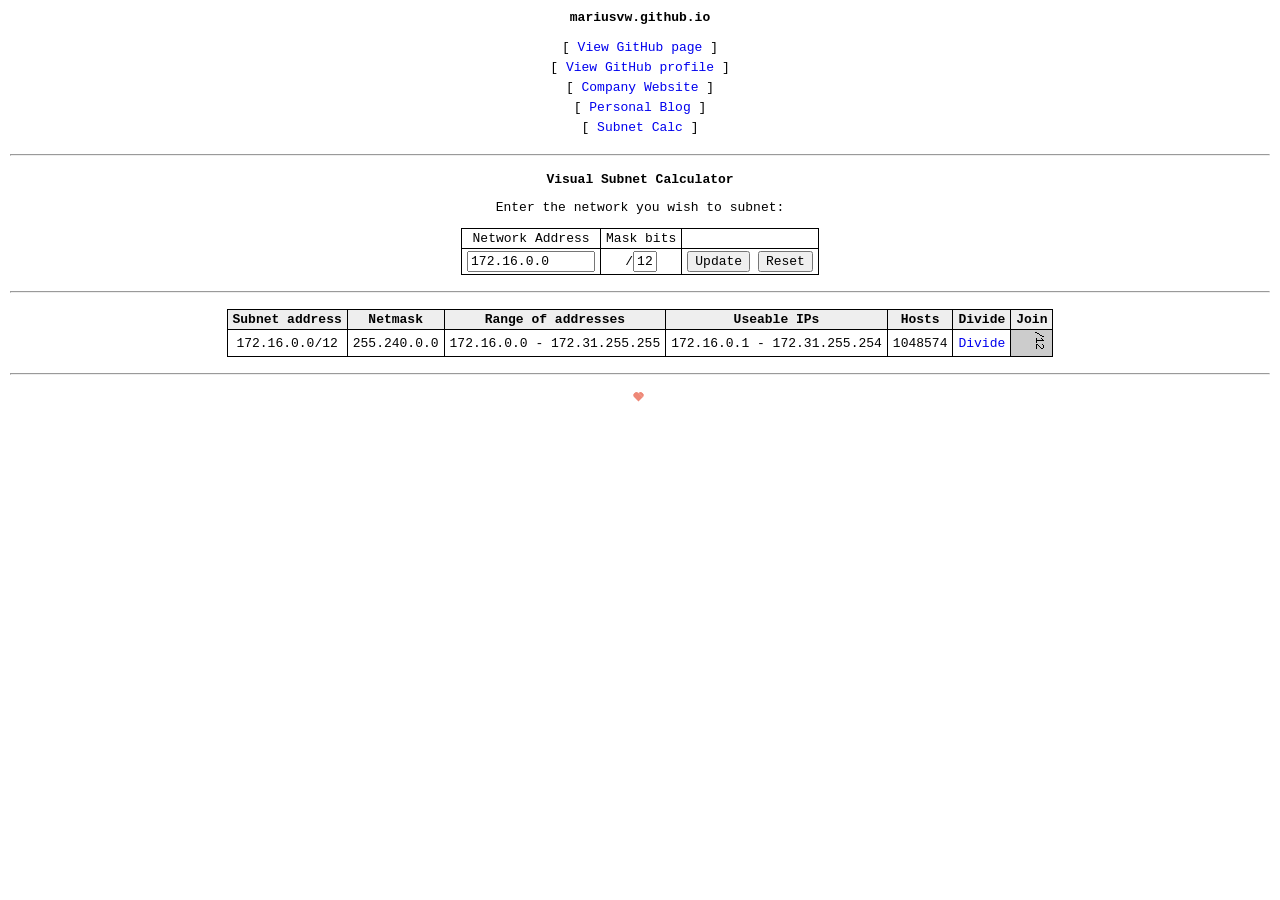
==== subnet.html @ 9f59983e "Added subnet calc html and regenerated index" ====
<!DOCTYPE html>
<html>
  <head>
    <meta charset="utf-8">
    <meta http-equiv="X-UA-Compatible" content="chrome=1">
    <link rel="stylesheet" type="text/css" href="css/style.css" media="screen" />
    <link rel="stylesheet" type="text/css" href="css/print.css" media="print" />
<link rel="stylesheet" type="text/css" href="css/pages/subnet.css" media="screen" />    <script src="js/head.js"></script>
    <title>mariusvw.github.io by Marius van Witzenburg :-)</title>
  </head>
  <body>
    <header>
      <div class="container">
        <h1>mariusvw.github.io</h1>
        <h2></h2>
        <section id="links">
<ul id="menu"><li>[ <a href="/">View GitHub page</a> ]</li><li>[ <a href="https://github.com/mariusvw">View GitHub profile</a> ]</li><li>[ <a href="https://kitara.nl">Company Website</a> ]</li><li>[ <a href="https://mariusvw.com">Personal Blog</a> ]</li><li>[ <a href="/subnet.html">Subnet Calc</a> ]</li></ul>
        </section>
      </div>
    </header>
    <hr />
    <div class="container">
      <section id="main_content">
<h1>Visual Subnet Calculator</h1>

<p>Enter the network you wish to subnet:</p>

<form name="calc" onsubmit="updateNetwork(); return false;">

<table>
  <tr>
    <td class="label">Network Address</td>
    <td class="label">Mask bits</td>
    <td>&nbsp;</td>
  </tr>
  <tr>
    <td><input type="text" name="network" size="15" maxlength="15" value="172.16.0.0"></td>
    <td>/<input type="text" name="netbits" size="2" maxlength="2" value="12"></td>
    <td><input type="submit" value="Update">
    <input type="button" value="Reset" onclick="if (confirm('This will reset all subnet divisions you have made. Proceed?')) startOver();"></td>
  </tr>
</table>
<!--
<p>
  <input type="checkbox" id="cb_subnet" checked onclick="toggleColumn(this)"><label for="cb_subnet">Subnet address</label>
  <input type="checkbox" id="cb_netmask" onclick="toggleColumn(this)"><label for="cb_netmask">Netmask</label>
  <input type="checkbox" id="cb_range" checked onclick="toggleColumn(this)"><label for="cb_range">Range of addresses</label>
  <input type="checkbox" id="cb_useable" checked onclick="toggleColumn(this)"><label for="cb_useable">Useable IPs</label>
  <input type="checkbox" id="cb_hosts" checked onclick="toggleColumn(this)"><label for="cb_hosts">Hosts</label>
  <input type="checkbox" id="cb_divide" checked onclick="toggleColumn(this)"><label for="cb_divide">Divide</label>
  <input type="checkbox" id="cb_join" checked onclick="toggleColumn(this)"><label for="cb_join">Join</label>
</p>
-->
</form>

<hr />

<table class="calc">
  <colgroup>
    <col id="col_subnet">
    <col id="col_netmask" style="display: none">
    <col id="col_range">
    <col id="col_useable">
    <col id="col_hosts">
    <col id="col_divide">
    <col id="col_join">
  </colgroup>
  <thead>
    <tr>
        <td>Subnet address</td>
        <td>Netmask</td>
        <td>Range of addresses</td>
        <td>Useable IPs</td>
        <td>Hosts</td>
        <td>Divide</td>
        <td id="joinHeader">Join</td>
    </tr>
    </thead>
    <tbody id="calcbody">
      <tr>
        <td>172.16.0.0/12</td>
        <td>255.240.0.0</td>
        <td>172.16.0.0 - 172.31.255.255</td>
        <td>172.16.0.1 - 172.31.255.254</td>
        <td>1048574</td>
        <td><a href="#">Divide</a></td>
        <td rowspan="1" colspan="1" class="maskSpan"><img src="img/subnet/12.gif"></td>
      </tr>
    </tbody>
</table>

      </section>
    </div>
    <hr />
    <footer>
      <div class="heartbeat"></div>
    </footer>
    <script src="js/body.js"></script>
<script src="js/pages/subnet.js"></script>  </body>
</html>
---- css/style.css ----
/***********/
/* default */
/***********/

html {
  overflow-y: scroll;
  height: 100vh;
}

body {
  margin: 0;
}

body * {
  font-family: Menlo, "Lucida Console", Monaco, Consolas, monospaced, Courier, monospace;
  font-size: 13px;
}

a {
  text-decoration: none;
}

/**********/
/* events */
/**********/

a.disabled {
  pointer-events: none;
}

/**************/
/* animations */
/**************/

/* BEGIN: heartbeat */

/* needs 22px space */

.heartbeat {
  animation: heartbeat 1300ms ease 0s infinite normal;
  display: inline-block;
  position: relative;
  overflow: hidden;
  text-indent: -9999px;
  width: 9px;
  height: 9px;
  transform: rotate(45deg) scale(1);
  transform-origin: 50% 50%;
  padding-top: 2px;
  padding-left: 2px;
  margin-left: 1px;
  margin-right: 5px;
}

.heartbeat:after, .heartbeat:before {
  position: absolute;
  content: "";
  background: #e87;
}

.heartbeat:before {
  border-top-left-radius: 3px;
  border-bottom-left-radius: 3px;
  top: 3px;
  left: 0;
  width: 9px;
  height: 6px;
}

.heartbeat:after {
  border-top-left-radius: 3px;
  border-top-right-radius: 3px;
  top: 0;
  left: 3px;
  width: 6px;
  height: 3px;
}

@keyframes heartbeat {
  0% {
    transform: rotate(45deg) scale(1);
  }
  14% {
    transform: rotate(45deg) scale(1.3);
  }
  28% {
    transform: rotate(45deg) scale(1);
  }
  42% {
    transform: rotate(45deg) scale(1.3);
  }
  70% {
    transform: rotate(45deg) scale(1);
  }
}

/* END: heartbeat */

/**********/
/* layout */
/**********/

body {
  margin: 10px;
  text-align: center;
}

hr {
  margin: 16px 0px;
}

ul {
  padding: 0px;
}
li {
  line-height: 20px;
  list-style: none;
}

table {
  margin: 0 auto;
  border-collapse: collapse;
  table-layout: fixed;

}
table, th, td {
  border: 1px solid black;
}
table td {
  padding: 2px 5px;
}
table thead {
  font-weight: bold;
  background-color: #eeeeee;
}

input[type="checkbox"] {
  margin-right: 5px;
}
---- css/pages/subnet.css ----
.disabledAction {
  color: #dddddd;
}
.maskSpan {
  background-color: #cccccc;
  text-align: right;
}
.maskSpanJoinable {
  background-color: #cccccc;
  text-align: right;
  cursor: hand;
}
.maskSpanRotate {
  filter:progid:DXImageTransform.Microsoft.BasicImage(rotation=1);
  background-color:green;
}
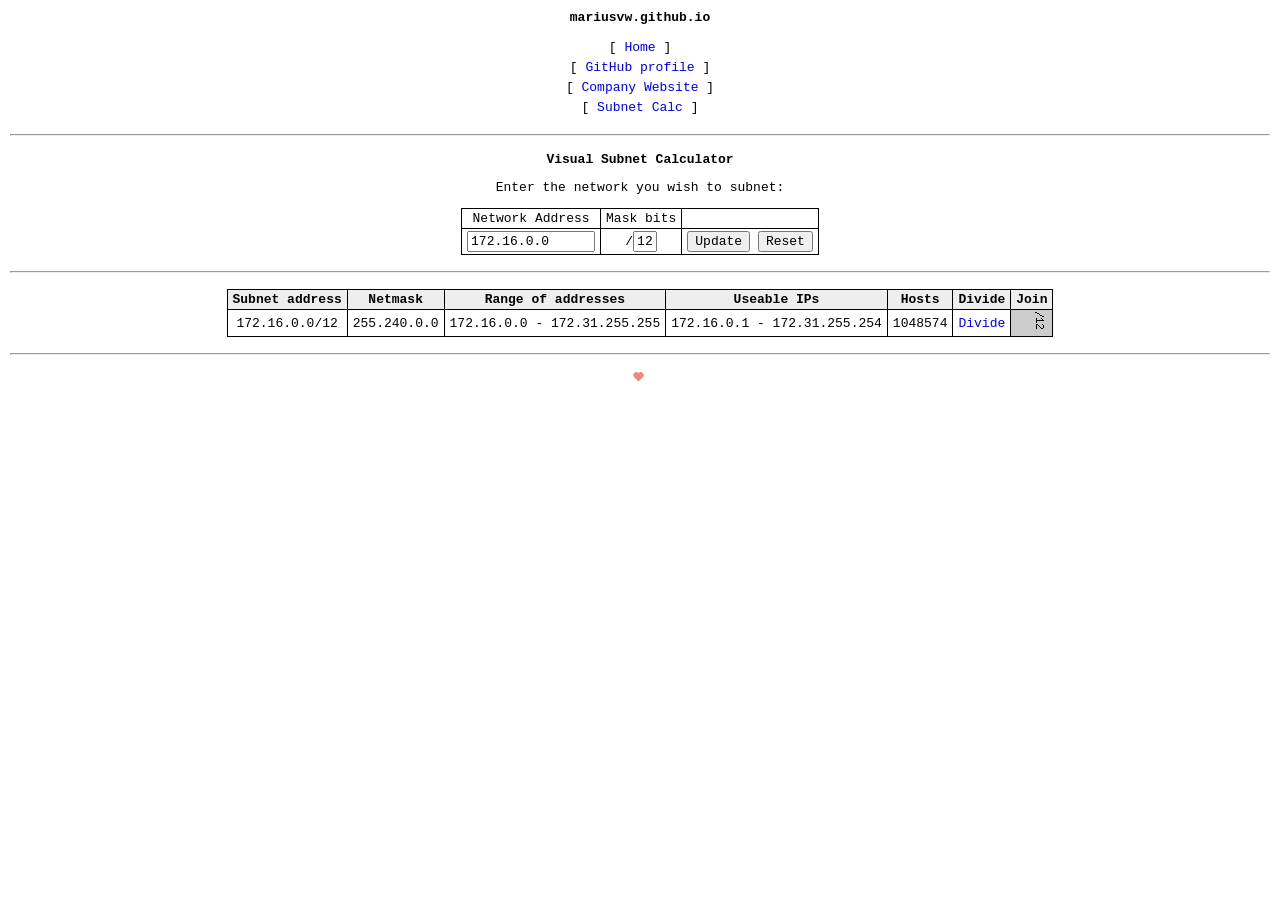
==== commit 356491d2: "Updated menu items" ====
--- a/subnet.html
+++ b/subnet.html
@@ -14,7 +14,7 @@
         <h1>mariusvw.github.io</h1>
         <h2></h2>
         <section id="links">
-<ul id="menu"><li>[ <a href="/">View GitHub page</a> ]</li><li>[ <a href="https://github.com/mariusvw">View GitHub profile</a> ]</li><li>[ <a href="https://kitara.nl">Company Website</a> ]</li><li>[ <a href="https://mariusvw.com">Personal Blog</a> ]</li><li>[ <a href="/subnet.html">Subnet Calc</a> ]</li></ul>
+<ul id="menu"><li>[ <a href="/">Home</a> ]</li><li>[ <a href="https://github.com/mariusvw">GitHub profile</a> ]</li><li>[ <a href="https://kitara.nl">Company Website</a> ]</li><li>[ <a href="/subnet.html">Subnet Calc</a> ]</li></ul>
         </section>
       </div>
     </header>
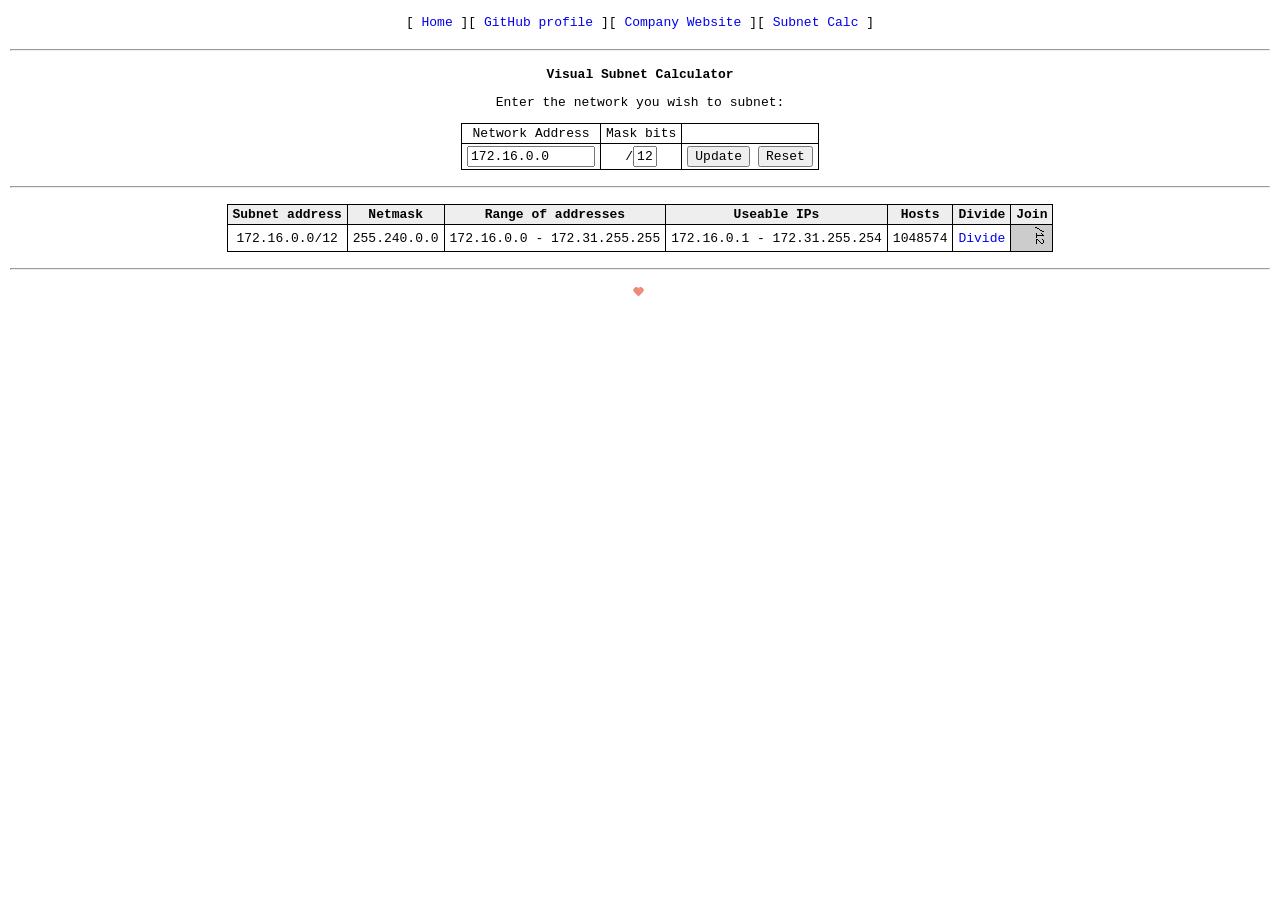
==== commit d1ba6890: "Removed header and converted to nav" ====
--- a/subnet.html
+++ b/subnet.html
@@ -9,15 +9,13 @@
     <title>mariusvw.github.io by Marius van Witzenburg :-)</title>
   </head>
   <body>
-    <header>
+    <nav>
       <div class="container">
-        <h1>mariusvw.github.io</h1>
-        <h2></h2>
         <section id="links">
 <ul id="menu"><li>[ <a href="/">Home</a> ]</li><li>[ <a href="https://github.com/mariusvw">GitHub profile</a> ]</li><li>[ <a href="https://kitara.nl">Company Website</a> ]</li><li>[ <a href="/subnet.html">Subnet Calc</a> ]</li></ul>
         </section>
       </div>
-    </header>
+    </nav>
     <hr />
     <div class="container">
       <section id="main_content">
--- a/css/style.css
+++ b/css/style.css
@@ -105,6 +105,10 @@
   text-align: center;
 }
 
+a {
+  color: rgb(0, 0, 238);
+}
+
 hr {
   margin: 16px 0px;
 }
@@ -137,3 +141,7 @@
 input[type="checkbox"] {
   margin-right: 5px;
 }
+
+#menu li {
+  display: inline;
+}
--- a/css/pages/subnet.css
+++ b/css/pages/subnet.css
@@ -8,7 +8,7 @@
 .maskSpanJoinable {
   background-color: #cccccc;
   text-align: right;
-  cursor: hand;
+  cursor: pointer;
 }
 .maskSpanRotate {
   filter:progid:DXImageTransform.Microsoft.BasicImage(rotation=1);
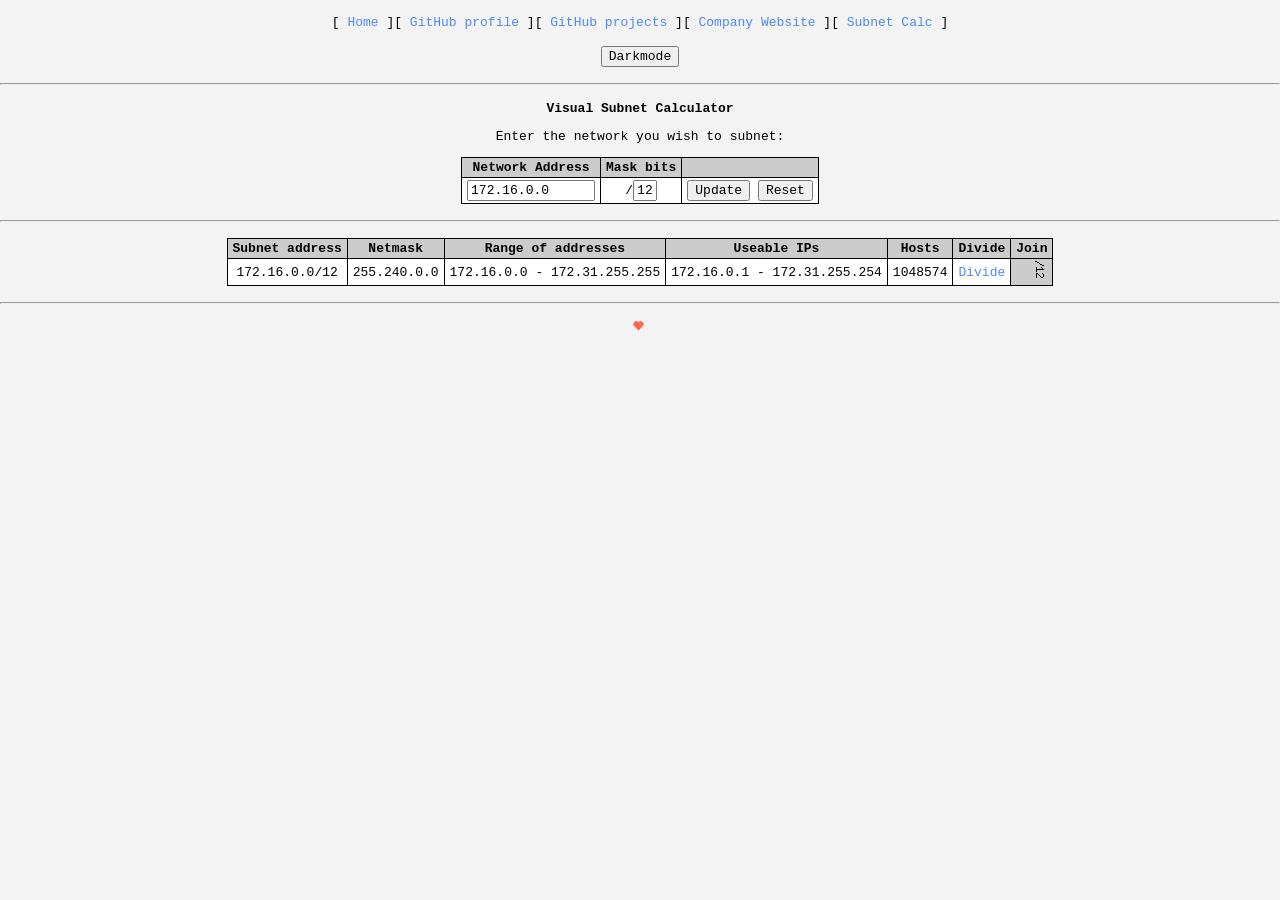
==== commit 59992b30: "Implemented dark mode" ====
--- a/subnet.html
+++ b/subnet.html
@@ -12,7 +12,8 @@
     <nav>
       <div class="container">
         <section id="links">
-<ul id="menu"><li>[ <a href="/">Home</a> ]</li><li>[ <a href="https://github.com/mariusvw">GitHub profile</a> ]</li><li>[ <a href="https://kitara.nl">Company Website</a> ]</li><li>[ <a href="/subnet.html">Subnet Calc</a> ]</li></ul>
+<ul id="menu"><li>[ <a href="/">Home</a> ]</li><li>[ <a href="https://github.com/mariusvw">GitHub profile</a> ]</li><li>[ <a href="https://github.com/mariusvw?tab=repositories&q=&type=source">GitHub projects</a> ]</li><li>[ <a href="https://kitara.nl">Company Website</a> ]</li><li>[ <a href="/subnet.html">Subnet Calc</a> ]</li></ul>
+<button id="theme">Darkmode</button>
         </section>
       </div>
     </nav>
@@ -26,11 +27,13 @@
 <form name="calc" onsubmit="updateNetwork(); return false;">
 
 <table>
-  <tr>
-    <td class="label">Network Address</td>
-    <td class="label">Mask bits</td>
-    <td>&nbsp;</td>
-  </tr>
+  <thead>
+    <tr>
+      <td class="label">Network Address</td>
+      <td class="label">Mask bits</td>
+      <td>&nbsp;</td>
+    </tr>
+  </thead>
   <tr>
     <td><input type="text" name="network" size="15" maxlength="15" value="172.16.0.0"></td>
     <td>/<input type="text" name="netbits" size="2" maxlength="2" value="12"></td>
@@ -73,18 +76,18 @@
         <td>Divide</td>
         <td id="joinHeader">Join</td>
     </tr>
-    </thead>
-    <tbody id="calcbody">
-      <tr>
-        <td>172.16.0.0/12</td>
-        <td>255.240.0.0</td>
-        <td>172.16.0.0 - 172.31.255.255</td>
-        <td>172.16.0.1 - 172.31.255.254</td>
-        <td>1048574</td>
-        <td><a href="#">Divide</a></td>
-        <td rowspan="1" colspan="1" class="maskSpan"><img src="img/subnet/12.gif"></td>
-      </tr>
-    </tbody>
+  </thead>
+  <tbody id="calcbody">
+    <tr>
+      <td>172.16.0.0/12</td>
+      <td>255.240.0.0</td>
+      <td>172.16.0.0 - 172.31.255.255</td>
+      <td>172.16.0.1 - 172.31.255.254</td>
+      <td>1048574</td>
+      <td><a href="#">Divide</a></td>
+      <td rowspan="1" colspan="1" class="maskSpan"><img src="img/subnet/12.gif"></td>
+    </tr>
+  </tbody>
 </table>
 
       </section>
--- a/css/style.css
+++ b/css/style.css
@@ -1,5 +1,34 @@
+/*************/
+/* variables */
+/*************/
+
+/* root/default variables */
+:root {
+    --font-color: #000;
+    --link-color: rgb(79, 137, 245);
+    --bg-color: rgb(243,243,243);
+    --heart-color: #f65;
+    --table-head-color: #000;
+    --table-head-background-color: #ccc;
+    --table-cell-color: #000;
+    --table-cell-background-color: #fff;
+    --table-border-color: #000;
+}
+/* dark theme */
+[data-theme="dark"] {
+    --font-color: #eee;
+    --link-color: rgb(79, 137, 245);
+    --bg-color: #333;
+    --heart-color: #e87;
+    --table-head-color: #000;
+    --table-head-background-color: #ccc;
+    --table-cell-color: #000;
+    --table-cell-background-color: #fff;
+    --table-border-color: #666;
+}
+
 /***********/
-/* default */
+/* layout */
 /***********/
 
 html {
@@ -9,6 +38,9 @@
 
 body {
   margin: 0;
+  color: var(--font-color);
+  background: var(--bg-color);
+  text-align: center;
 }
 
 body * {
@@ -18,6 +50,47 @@
 
 a {
   text-decoration: none;
+  color: var(--link-color);
+}
+
+hr {
+  margin: 16px 0px;
+}
+
+ul {
+  padding: 0px;
+}
+li {
+  line-height: 20px;
+  list-style: none;
+}
+
+table {
+  margin: 0 auto;
+  border-collapse: collapse;
+  table-layout: fixed;
+
+}
+table, th, td {
+  border: 1px solid var(--table-border-color);
+}
+table tr td {
+  padding: 2px 5px;
+  color: var(--table-cell-color);
+  background-color: var(--table-cell-background-color);
+}
+table thead td {
+  font-weight: bold;
+  color: var(--table-head-color);
+  background-color: var(--table-head-background-color);
+}
+
+input[type="checkbox"] {
+  margin-right: 5px;
+}
+
+#menu li {
+  display: inline;
 }
 
 /**********/
@@ -55,7 +128,7 @@
 .heartbeat:after, .heartbeat:before {
   position: absolute;
   content: "";
-  background: #e87;
+  background: var(--heart-color);
 }
 
 .heartbeat:before {
@@ -96,52 +169,24 @@
 
 /* END: heartbeat */
 
-/**********/
-/* layout */
-/**********/
+/****************/
+/* Display Mode */
+/****************/
 
-body {
-  margin: 10px;
-  text-align: center;
+/* Light mode */
+/*
+@media (prefers-color-scheme: light) {
+  body {
+    background-color: #eee;
+  }
 }
+*/
 
-a {
-  color: rgb(0, 0, 238);
+/* Dark mode */
+/*
+@media (prefers-color-scheme: dark) {
+  body {
+      background-color: #333;
+  }
 }
-
-hr {
-  margin: 16px 0px;
-}
-
-ul {
-  padding: 0px;
-}
-li {
-  line-height: 20px;
-  list-style: none;
-}
-
-table {
-  margin: 0 auto;
-  border-collapse: collapse;
-  table-layout: fixed;
-
-}
-table, th, td {
-  border: 1px solid black;
-}
-table td {
-  padding: 2px 5px;
-}
-table thead {
-  font-weight: bold;
-  background-color: #eeeeee;
-}
-
-input[type="checkbox"] {
-  margin-right: 5px;
-}
-
-#menu li {
-  display: inline;
-}
+*/
